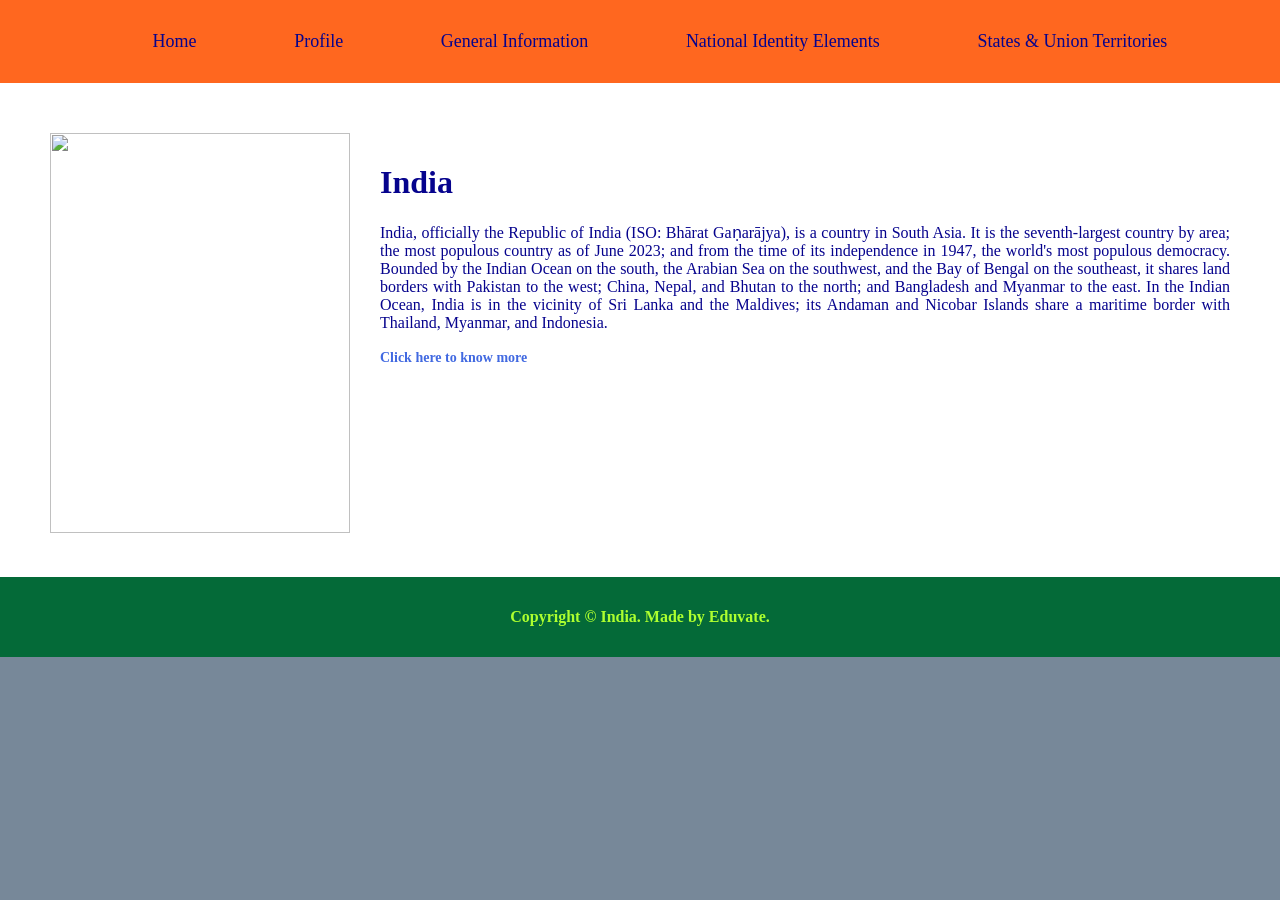
==== index.html @ 309c73f9 "Add files via upload" ====
<!DOCTYPE html>
<html>
<head>
	<title>Indian Web Portal | Home</title>
	<link rel="stylesheet" type="text/css" href="CSSFile.css">
</head>
<body>
	<header>
		<nav>
			<ul>
				<li><a href="index.html">Home</a></li>
				<li><a href="profile.html">Profile</a></li>
				<li><a href="General Information.html">General Information</a></li>
				<li><a href="National Identity Elements.html">National Identity Elements</a></li>
				<li><a href="States & Union Territories.html">States & Union Territories</a></li>
			</ul>
		</nav>
	</header>
	<main>
		<div class = "row">
			<div class = "column1">
				<img src="Images/Tricolour_Lighting_at_India_Gate_Delhi.jpg" height = "400px" width="300px">
			</div>
			<div class = "column2">
				<h1>India</h1>
				<p>India, officially the Republic of India (ISO: Bhārat Gaṇarājya), is a country in South Asia. 
                	It is the seventh-largest country by area; the most populous country as of June 2023; and from the 
                	time of its independence in 1947, the world's most populous democracy. Bounded by the Indian Ocean 
                	on the south, the Arabian Sea on the southwest, and the Bay of Bengal on the southeast, it shares 
                	land borders with Pakistan to the west; China, Nepal, and Bhutan to the north; and Bangladesh and 
                	Myanmar to the east. In the Indian Ocean, India is in the vicinity of Sri Lanka and the Maldives; 
                	its Andaman and Nicobar Islands share a maritime border with Thailand, Myanmar, and Indonesia.</p>
                	<a href="profile.html"><strong>Click here to know more</strong></a>
			</div>
		</div>
	</main>
	<footer>
		<p id="foot"> Copyright &copy; India. Made by Eduvate. </p>
	</footer>
</body>
</html>
---- CSSFile.css ----
body{
	margin: 0;
	padding: 0;
	background-color: lightslategray;
}
header{
	padding: 15px;
	background-color: #FF671F;
}
nav ul {
	display: flex;
	justify-content: space-evenly;
}

nav ul li{
	list-style: none;
}
nav ul li a{
	color: #06038D;
	text-decoration: none;
	font-size: 18px;
}
#foot{
	text-align: center;
	font-weight: 700;
	color: greenyellow;
}
footer{
	padding: 15px;
	margin-bottom: 0px;
	background: #046A38;
}
a{
	color: royalblue;
	text-decoration: none;
	font-size: 14px;
	position: relative;
}
main{
	color: #06038D;
	padding: 10px;
	background-color: white;
}
p{
	text-align: justify;
}
.row{
	display: flex;
	flex-wrap: nowrap;
	padding: 20px;
	margin-top: 10px;
}
.column1{
	flex-basis: 40%;
	margin-left: 10px;
	padding: 10px;
}
.column2{
	flex-basis: 120%;
	padding: 20px;
}
table{
	border: 4px solid black;
	width: 50%;
	text-align: center;
}
th{border: 2px solid black;}
td{border: 1px solid black;}
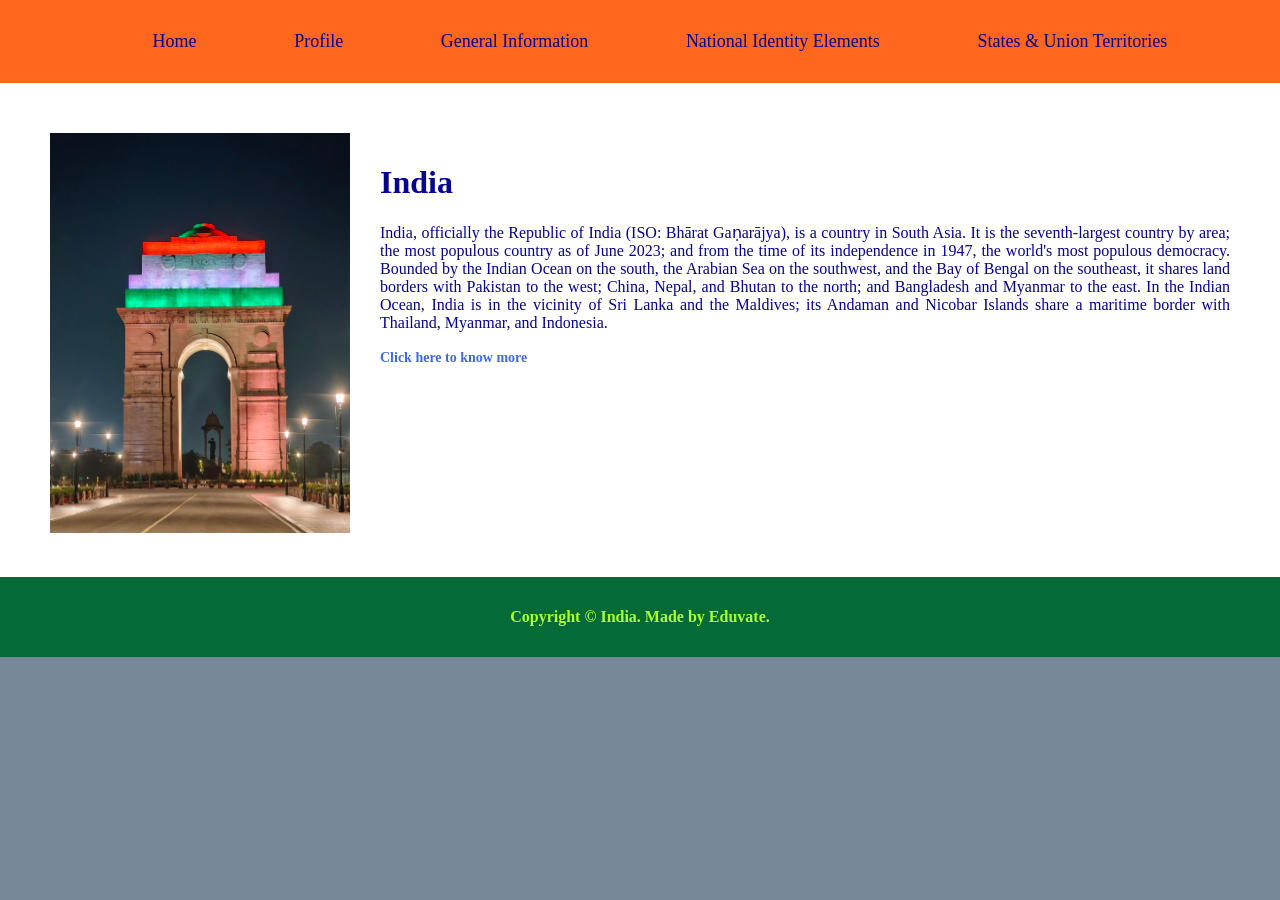
==== commit 2d9351cb: "Fix image source and maintain HTML structure Updated image source path and ensured proper HTML struc" ====
--- a/index.html
+++ b/index.html
@@ -19,7 +19,7 @@
 	<main>
 		<div class = "row">
 			<div class = "column1">
-				<img src="Images/Tricolour_Lighting_at_India_Gate_Delhi.jpg" height = "400px" width="300px">
+				<img src="Tricolour_Lighting_at_India_Gate_Delhi.jpg" height = "400px" width="300px">
 			</div>
 			<div class = "column2">
 				<h1>India</h1>
@@ -38,4 +38,4 @@
 		<p id="foot"> Copyright &copy; India. Made by Eduvate. </p>
 	</footer>
 </body>
-</html>+</html>
